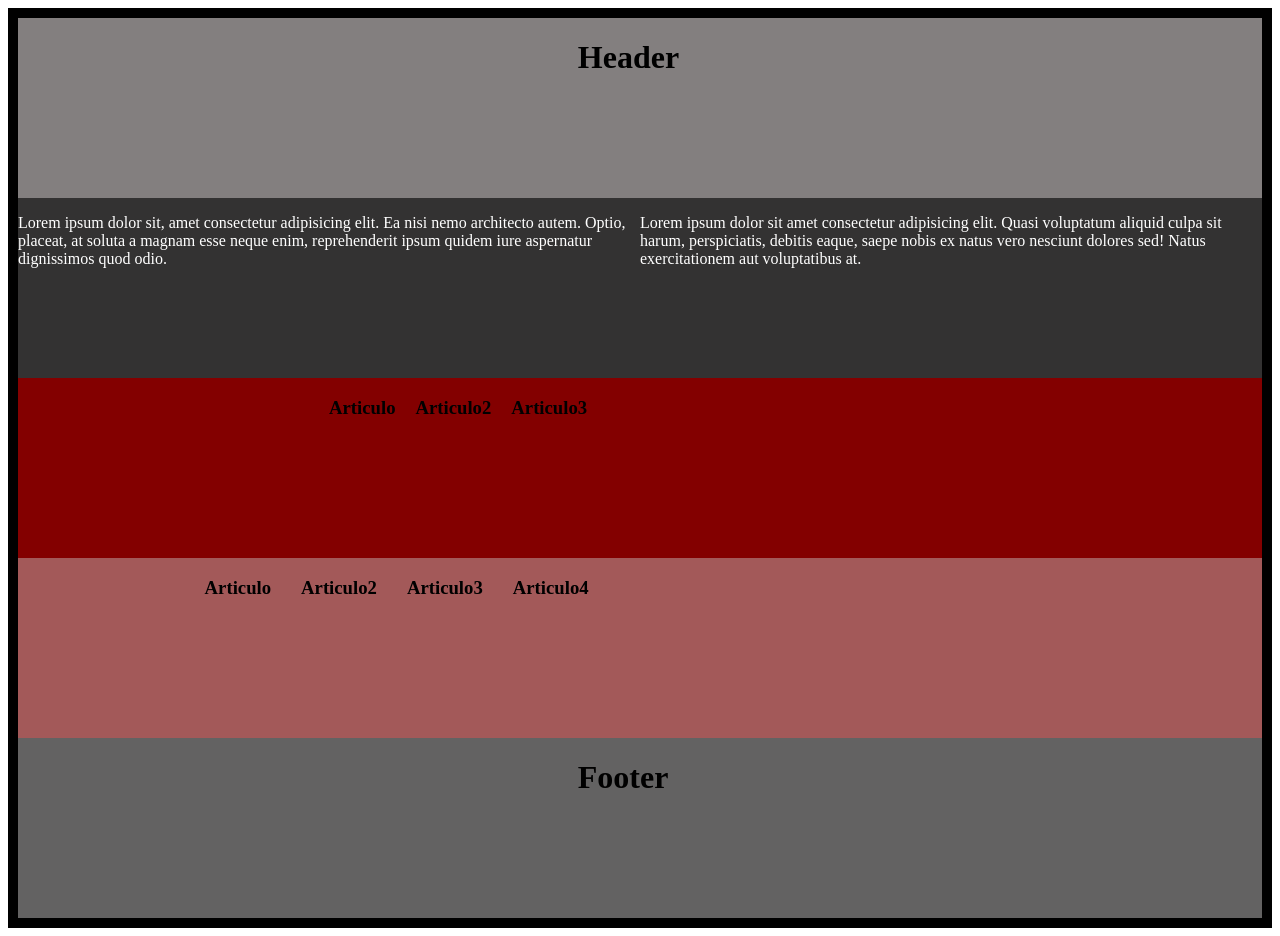
==== index4.html @ fb3d96d1 "Subida de archivos" ====
<!DOCTYPE html>
<html lang="en">
<head>
    <meta charset="UTF-8">
    <meta name="viewport" content="width=device-width, initial-scale=1.0">
    <title>Practica</title>
    <link rel="stylesheet" href="practica.css">
</head>
<body>
    <div class="container">
        <header class="header">
            <h1>Header</h1>
        </header>

        <main class="main">
            <div class="parrafos">
                <p>Lorem ipsum dolor sit, amet consectetur adipisicing elit. Ea nisi nemo architecto autem. Optio, placeat, at soluta a magnam esse neque enim, reprehenderit ipsum quidem iure aspernatur dignissimos quod odio.</p>
                <p>Lorem ipsum dolor sit amet consectetur adipisicing elit. Quasi voluptatum aliquid culpa sit harum, perspiciatis, debitis eaque, saepe nobis ex natus vero nesciunt dolores sed! Natus exercitationem aut voluptatibus at.</p>
            </div>
            <!--Seccion 1-->
            <section class="seccion">
                
                <article>
                    <h1>Articulo</h1>
                </article>

                <article>
                    <h1>Articulo2</h1>
                </article>

                <article>
                    <h1>Articulo3</h1>
                </article>

            </section>
            <!--Seccion 2-->
            <section class="seccion2">

                <article>
                    <h1>Articulo</h1>
                </article>

                <article>
                    <h1>Articulo2</h1>
                </article>

                <article>
                    <h1>Articulo3</h1>
                </article>

                <article>
                    <h1>Articulo4</h1>
                </article>


            </section>
        </main>

        <footer class="footer">
            <h1>Footer</h1>
        </footer>
    </div>
    
</body>
</html>
---- practica.css ----
.container{
    display: grid;
    grid-template-columns: 100%;
    grid-template-rows: repeat(5, 1fr);
    height: 100vh;
    border: 10px solid black;
}

.header{
    grid-row: 1;
    background-color: #837f7f;
    padding-left: 45%;
}

.main{
    grid-row: 2 / 5;
    display: grid;
    grid-template-rows: repeat(3, 1fr);
}

.parrafos{
    display: grid;
    grid-template-columns: 1fr 1fr;
    background-color: #333232;
    color: white;
}

.seccion{
    display: flex;
    background-color: #830000;
    gap: 20px;
    padding-left: 25%;
}

.seccion2{
    display: flex;
    gap: 30px;
    padding-left: 15%;
    background-color: #a35959;
}

.footer{
    grid-row: 5;
    background-color: #636262;
    padding-left: 45%;
}


@media (max-width: 500px){

    .seccion{
        flex-direction: column;
    }

    .seccion2{
        flex-direction: column;
    }
}


@media (max-width: 300px){

    .container{
        height: auto;
        grid-template-columns: 1fr;
        grid-template-rows: auto;
    }

    .header{
        grid-row: auto;
    }

    .main{
        grid-row: auto;

        grid-template-columns: 1fr;
        grid-template-rows: auto;
    }

    .parrafos{
        grid-template-columns: 1fr;
    }

    .seccion{
        flex-direction: column;
    }

    .seccion2{
        flex-direction: column;
        gap: 10px;
    }

    .footer{
        grid-row: auto;
    }
}
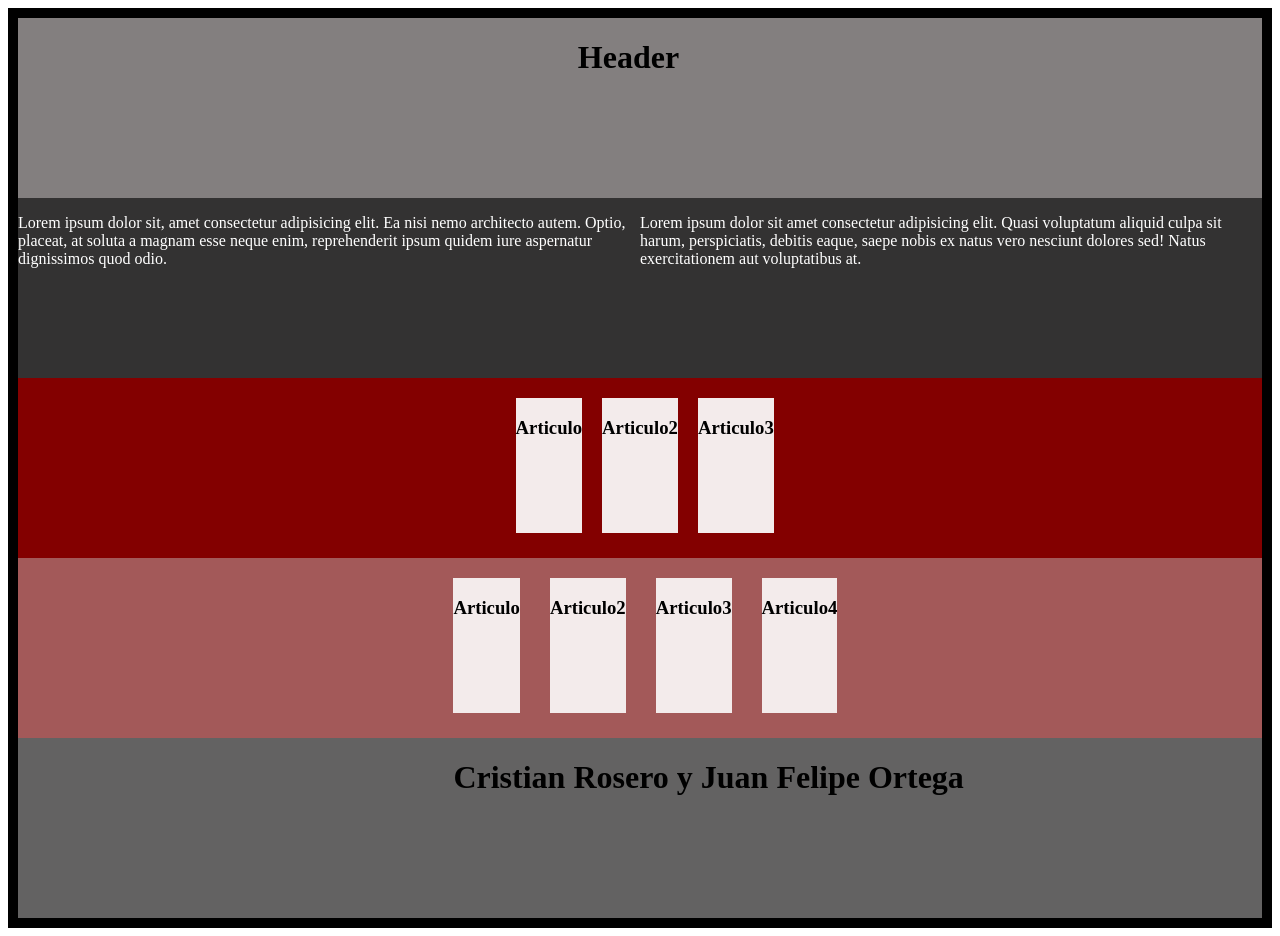
==== commit 62dd1768: "Cambio de Nombres" ====
--- a/index4.html
+++ b/index4.html
@@ -57,7 +57,7 @@
         </main>
 
         <footer class="footer">
-            <h1>Footer</h1>
+            <h1>Cristian Rosero y Juan Felipe Ortega</h1>
         </footer>
     </div>
     
--- a/practica.css
+++ b/practica.css
@@ -25,25 +25,40 @@
     color: white;
 }
 
+.seccion article{
+    background-color: #f3ebeb;
+    margin-top: 20px;
+    height: 75%;
+}
+
+.seccion2 article{
+    background-color: #f3ebeb;
+    margin-top: 20px;
+    height: 75%;
+}
+
+
+
 .seccion{
     display: flex;
     background-color: #830000;
     gap: 20px;
-    padding-left: 25%;
+    padding-left: 40%;
 }
 
 .seccion2{
     display: flex;
     gap: 30px;
-    padding-left: 15%;
+    padding-left: 35%;
     background-color: #a35959;
 }
 
 .footer{
     grid-row: 5;
     background-color: #636262;
-    padding-left: 45%;
+    padding-left: 35%;
 }
+
 
 
 @media (max-width: 500px){
